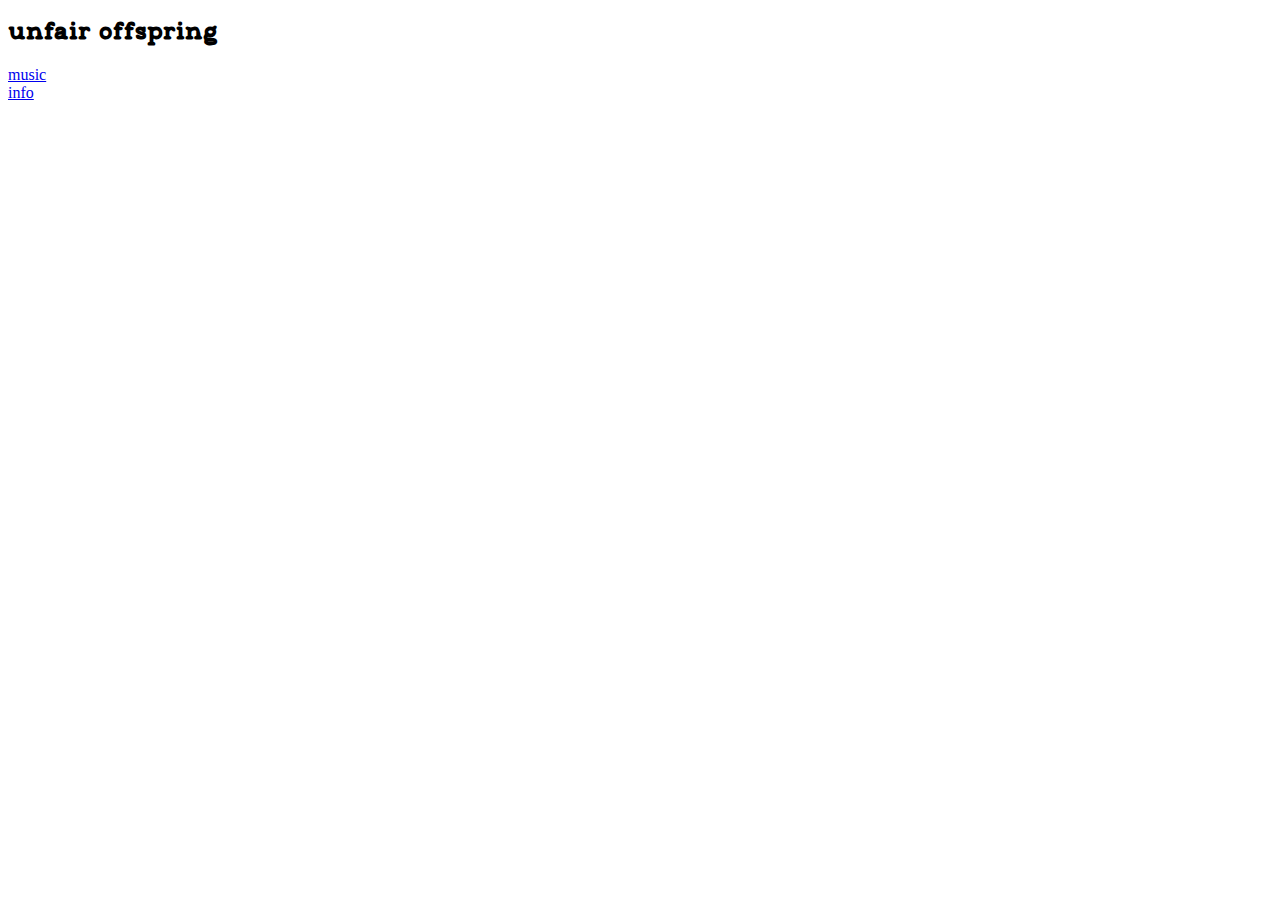
==== index.html @ 40d3febe "Update index.html" ====
<!DOCTYPE html>
<html>
<head>
<title>UNFAIR OFFSPRING</title>
<link rel="stylesheet" href="css/styles.css">
</head>

<body>
    
<h2 style="font-family:untold;">unfair offspring</h2>
    
    <A HREF = "music.html">music</A>
    <br>
    <A HREF = "info.html">info</A>
</body>

</html>
---- css/styles.css ----
@font-face {
   font-family: untold;
   src: url(untoldhistoryboldinky.otf);
}

.members {
    display: flex;
    flex-wrap: wrap;
    text-align: center;
}
    
.imag {
    margin: 10px;
    font-family: untold;
}

.imag img {
    width: 100px;
    height: auto;
}


.titleInfo {
    display: flex;
    align-items: center;
    justify-content: center;
    font-family: untold;
}
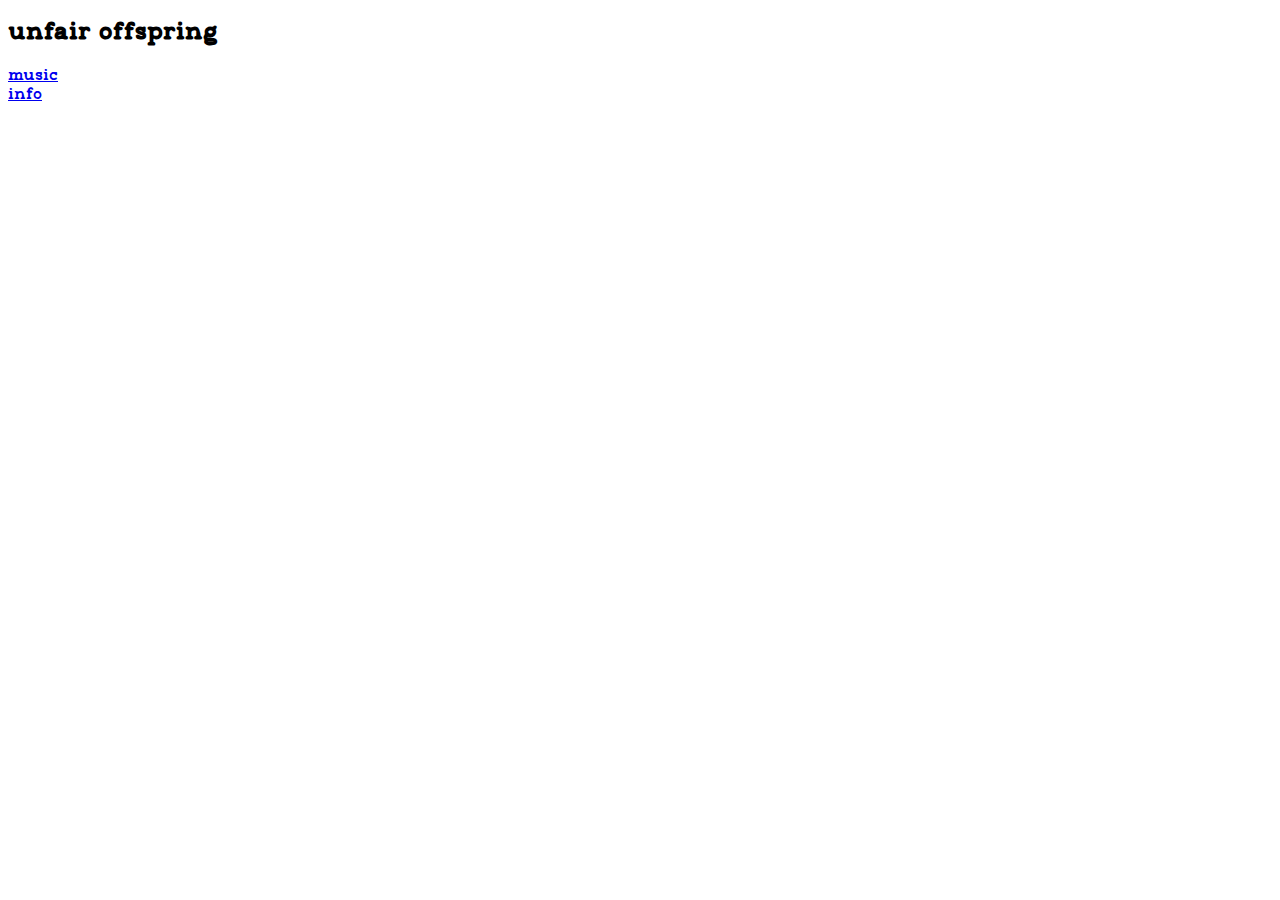
==== commit d9eac30b: "Update index.html" ====
--- a/index.html
+++ b/index.html
@@ -2,6 +2,11 @@
 <html>
 <head>
 <title>UNFAIR OFFSPRING</title>
+<style>
+    a {
+        font-family: untold;
+    }
+</style>
 <link rel="stylesheet" href="css/styles.css">
 </head>
 
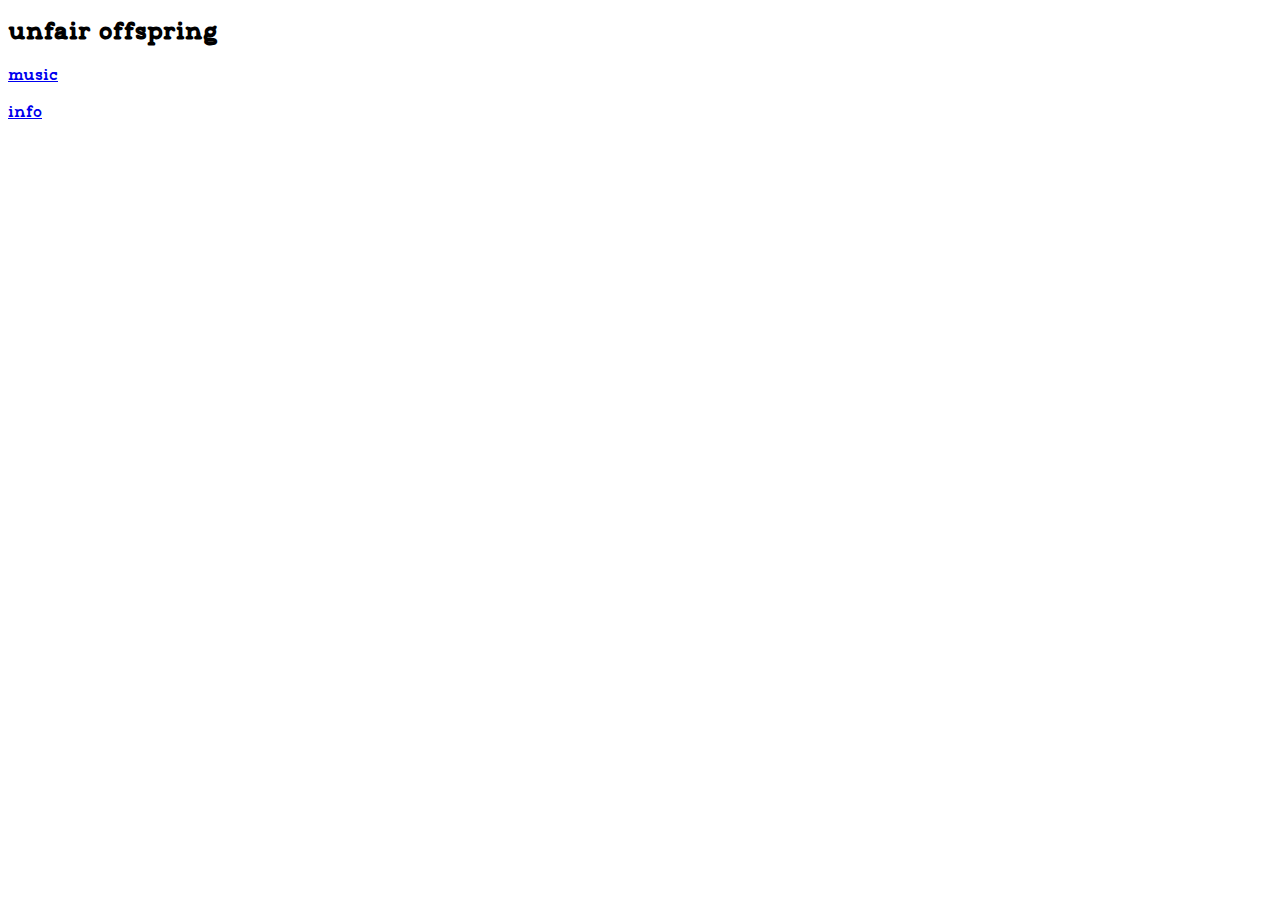
==== commit e7671548: "Update index.html" ====
--- a/index.html
+++ b/index.html
@@ -1,6 +1,7 @@
 <!DOCTYPE html>
 <html>
 <head>
+<meta name="viewport" content="width=device-width, initial-scale=1.0">
 <title>UNFAIR OFFSPRING</title>
 <style>
     a {
@@ -16,6 +17,7 @@
     
     <A HREF = "music.html">music</A>
     <br>
+    <br>
     <A HREF = "info.html">info</A>
 </body>
 
--- a/css/styles.css
+++ b/css/styles.css
@@ -1,9 +1,3 @@
-
-
-
-
-
-
 @font-face {
    font-family: untold;
    src: url(untoldhistoryboldinky.otf);
@@ -13,6 +7,7 @@
     display: flex;
     flex-wrap: wrap;
     text-align: center;
+    justify-content: center;
 }
     
 .imag {
@@ -32,4 +27,3 @@
     justify-content: center;
     font-family: untold;
 }
-
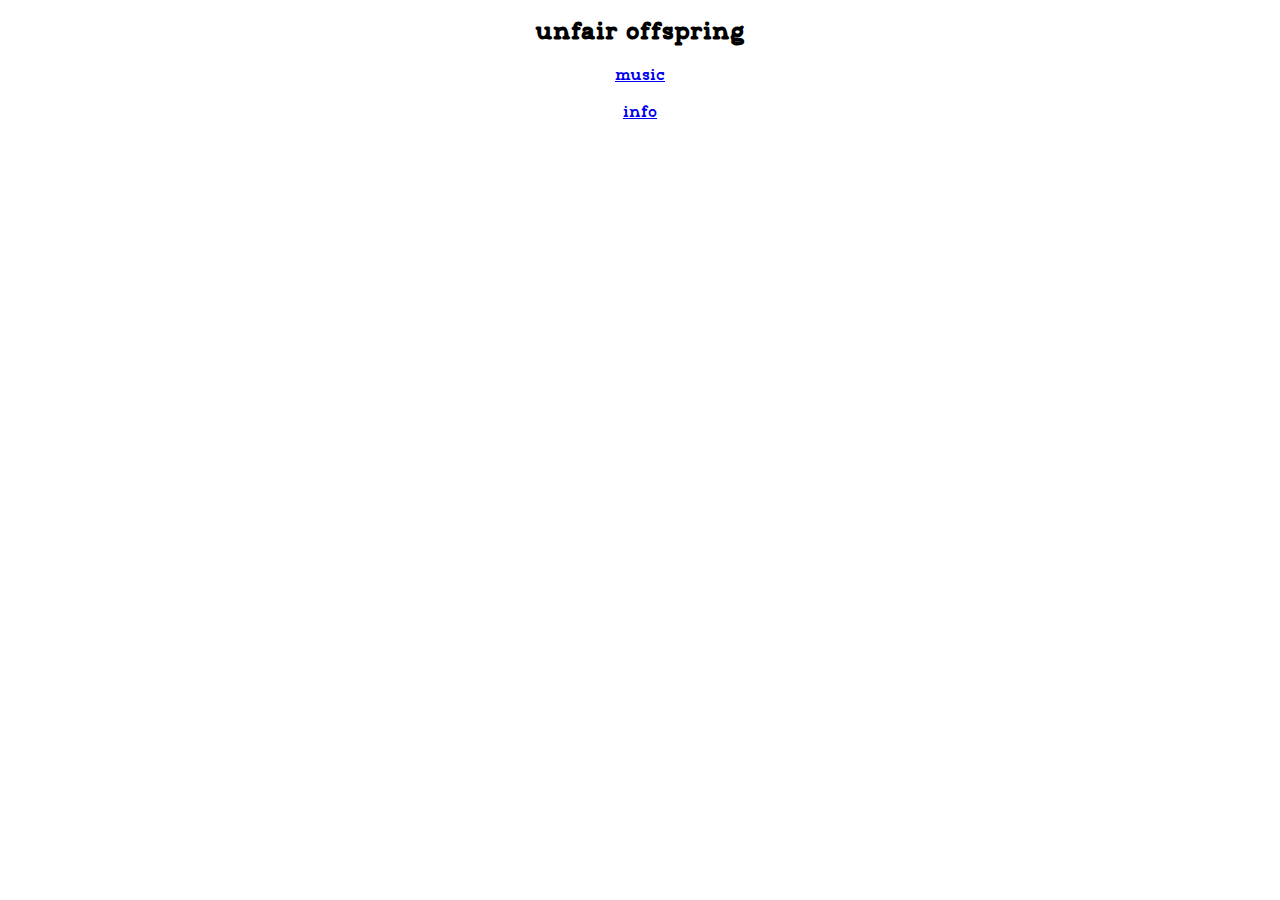
==== commit 7731812c: "Update index.html" ====
--- a/index.html
+++ b/index.html
@@ -12,13 +12,14 @@
 </head>
 
 <body>
-    
+<div class="center">
 <h2 style="font-family:untold;">unfair offspring</h2>
     
     <A HREF = "music.html">music</A>
     <br>
     <br>
     <A HREF = "info.html">info</A>
+</div>
 </body>
 
 </html>
--- a/css/styles.css
+++ b/css/styles.css
@@ -1,3 +1,8 @@
+.center {
+   justify-content: center;
+   text-align: center;
+}
+
 @font-face {
    font-family: untold;
    src: url(untoldhistoryboldinky.otf);
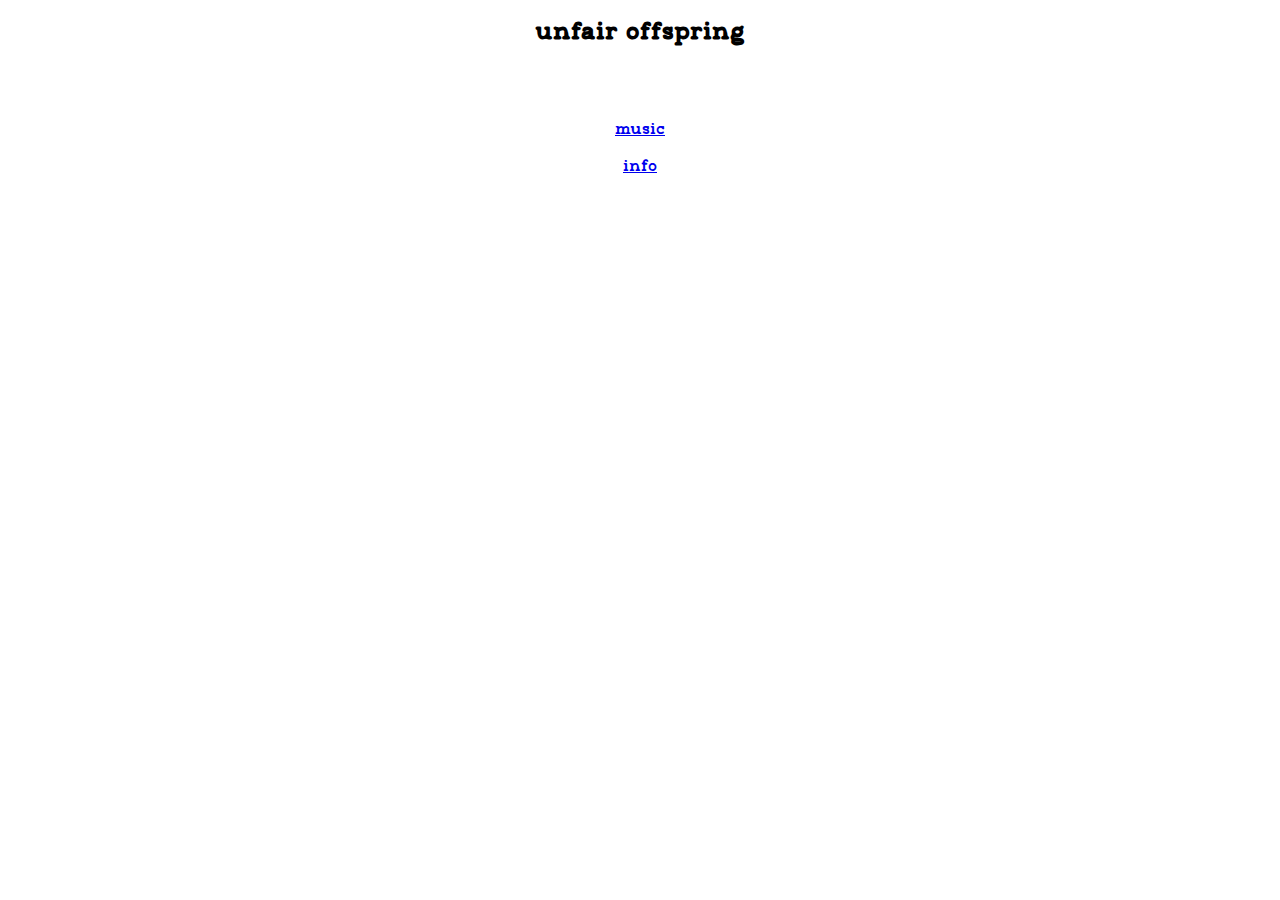
==== commit 887cbf80: "Update index.html" ====
--- a/index.html
+++ b/index.html
@@ -14,10 +14,9 @@
 <body>
 <div class="center">
 <h2 style="font-family:untold;">unfair offspring</h2>
-    
+    <br> <br> <br>
     <A HREF = "music.html">music</A>
-    <br>
-    <br>
+    <br> <br>
     <A HREF = "info.html">info</A>
 </div>
 </body>
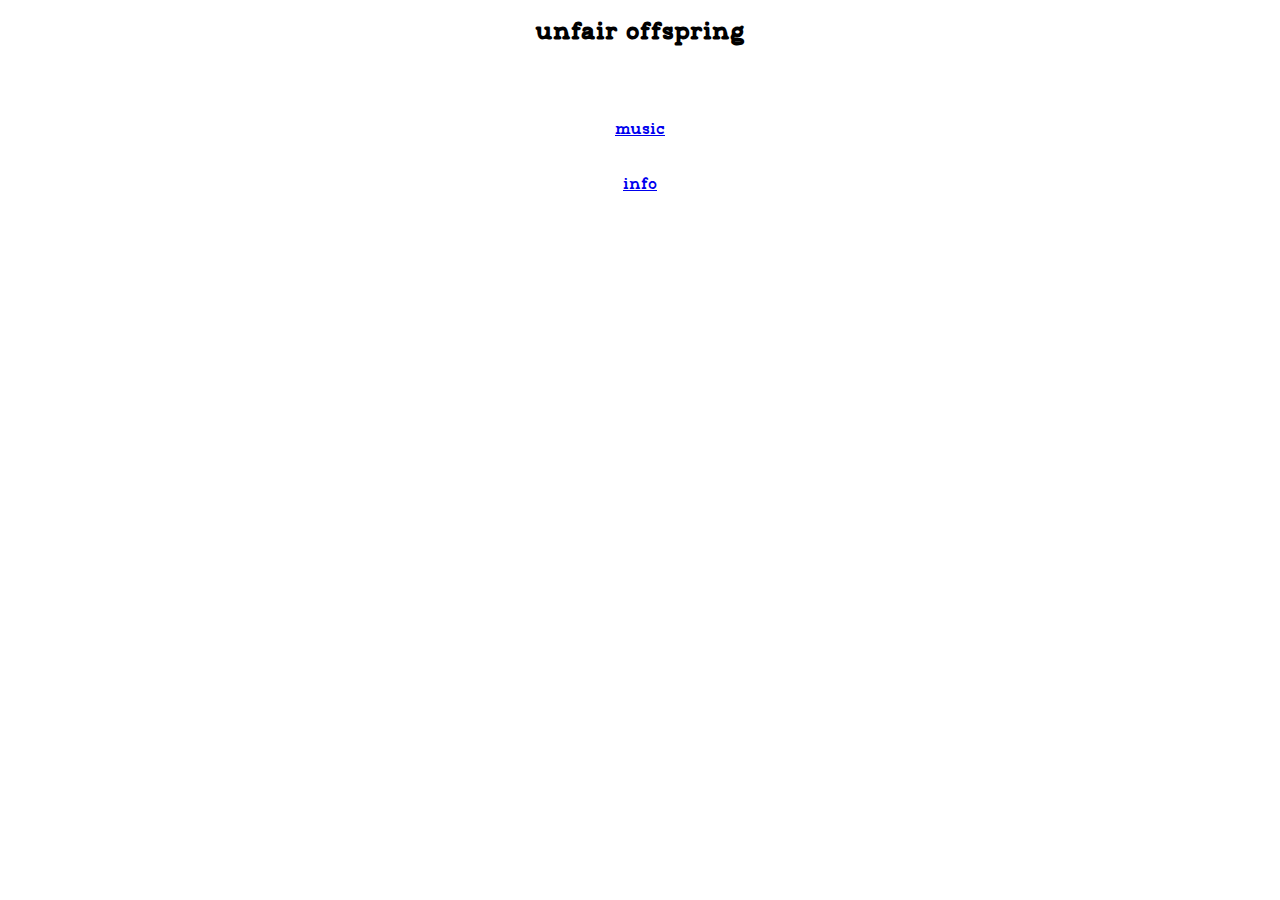
==== commit 2a2e6b06: "Update index.html" ====
--- a/index.html
+++ b/index.html
@@ -16,7 +16,7 @@
 <h2 style="font-family:untold;">unfair offspring</h2>
     <br> <br> <br>
     <A HREF = "music.html">music</A>
-    <br> <br>
+    <br> <br> <br>
     <A HREF = "info.html">info</A>
 </div>
 </body>
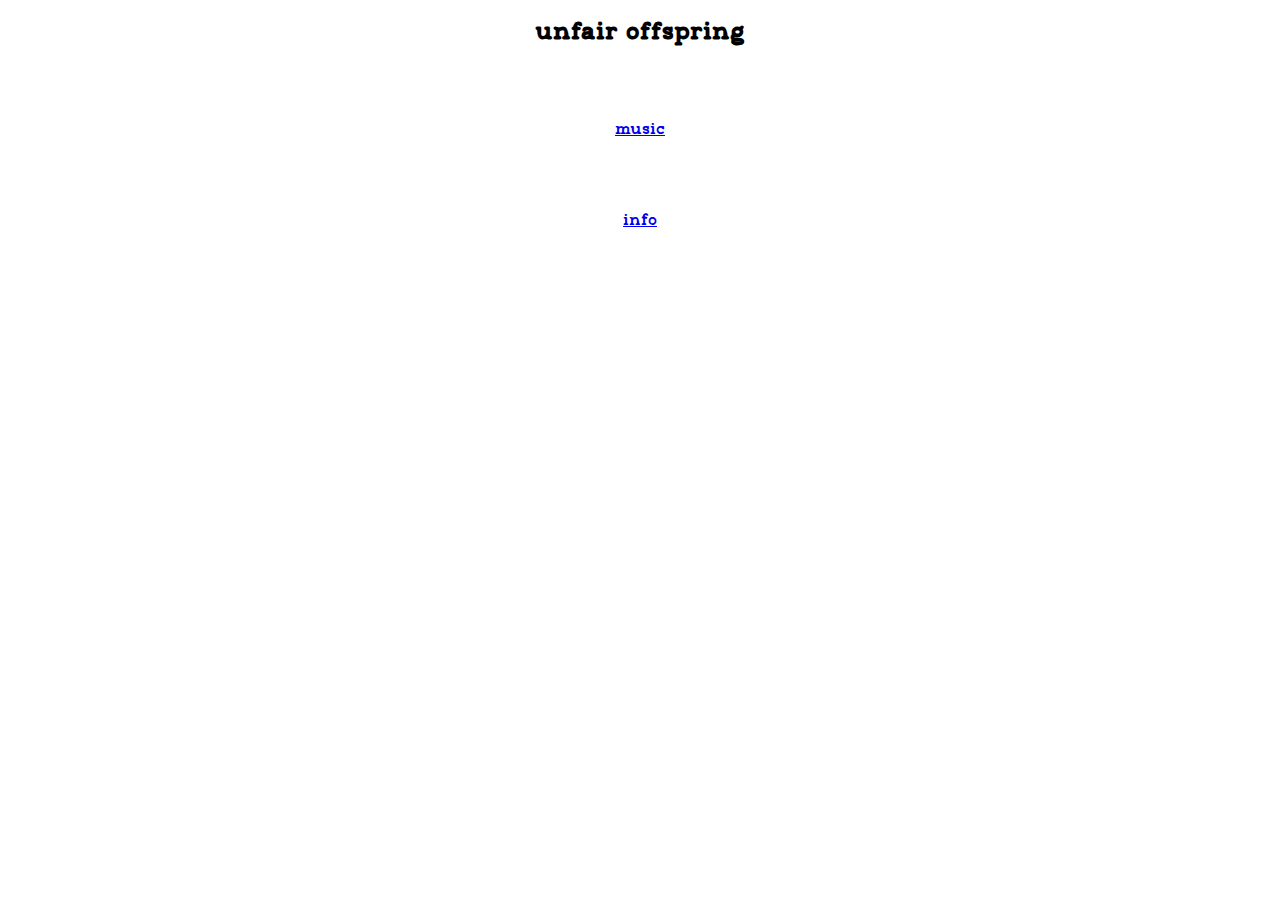
==== commit 561752cd: "Update index.html" ====
--- a/index.html
+++ b/index.html
@@ -16,7 +16,7 @@
 <h2 style="font-family:untold;">unfair offspring</h2>
     <br> <br> <br>
     <A HREF = "music.html">music</A>
-    <br> <br> <br>
+    <br> <br> <br> <br> <br>
     <A HREF = "info.html">info</A>
 </div>
 </body>
